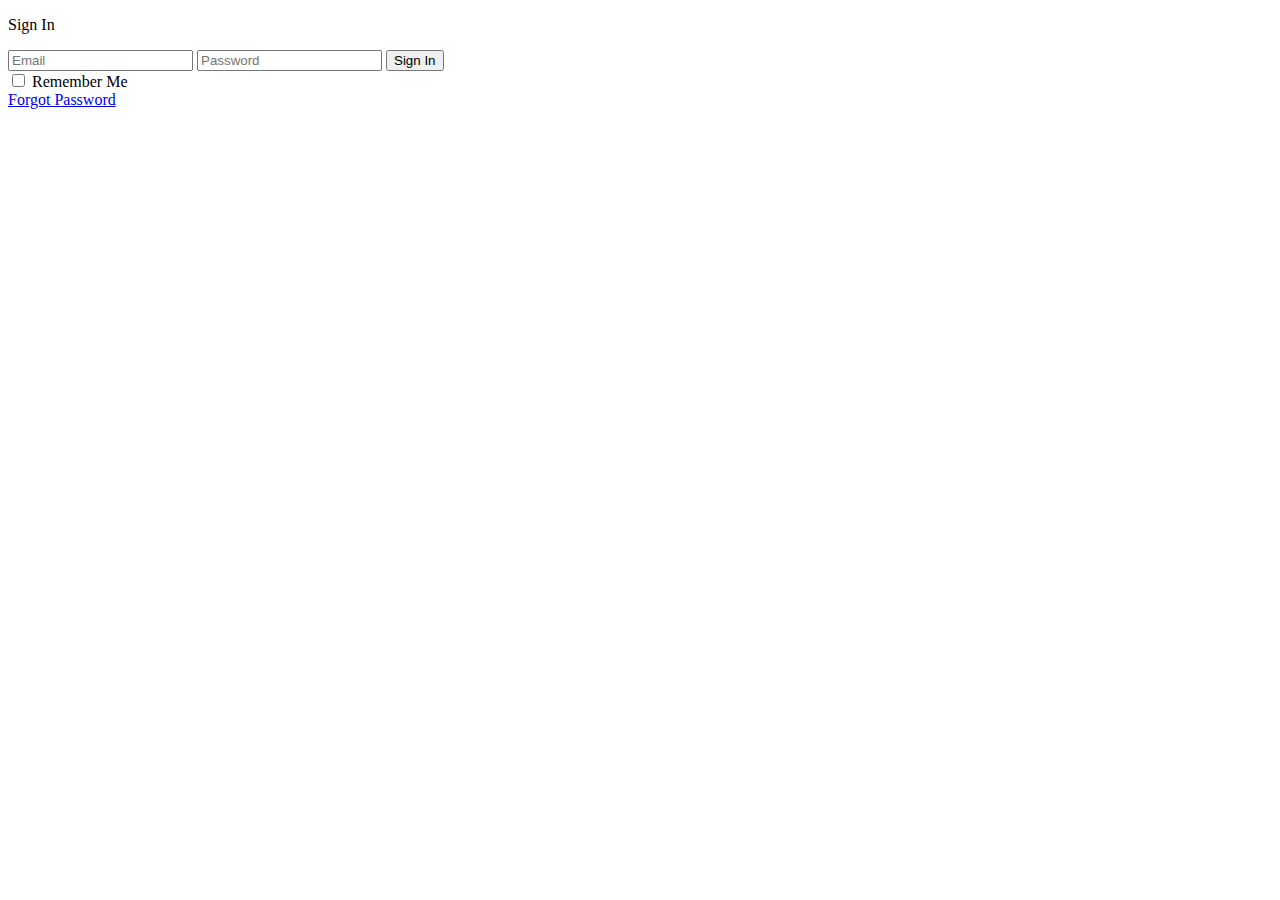
==== src/main/resources/templates/login.html @ 5cbdd7f3 "Form security. Reset password. First view pages like example." ====
<!DOCTYPE html>
<html xmlns="http://www.w3.org/1999/xhtml"
      xmlns:th="http://www.thymeleaf.org">
<head>
    <link type="text/css" href="/css/login-page.css" th:href="@{/css/login-page.css}" rel="stylesheet"/>
</head>
<body class="body">
<div class="container ">
    <div class="row">
        <div class="col-md-12">
            <div class="wrap">
                <p class="form-title">
                    Sign In</p>
                <form action="/login" th:action="@{/login}" class="login"  method="post">
                    <input type="text" th:id="email" th:name="email" placeholder="Email" />
                    <input type="password" th:id="password" th:name="password" placeholder="Password" />
                    <!--<input type="hidden" th:name="${_csrf.parameterName}" th:value="${_csrf.token}"/>-->
                    <input type="submit" value="Sign In" class="btn btn-success btn-sm" />
                    <div class="remember-forgot">
                        <div class="row">
                            <div class="col-md-6">
                                <div class="checkbox">
                                    <label>
                                        <input type="checkbox" />
                                        Remember Me
                                    </label>
                                </div>
                            </div>
                            <div class="col-md-6 forgot-pass-content">
                                <a href="/resetPasswordEmail" th:href= "@{/resetPasswordEmail}" class="forgot-pass">Forgot Password</a>
                            </div>
                        </div>
                    </div>
                </form>
            </div>
        </div>
    </div>
</div>
</body>
</html>
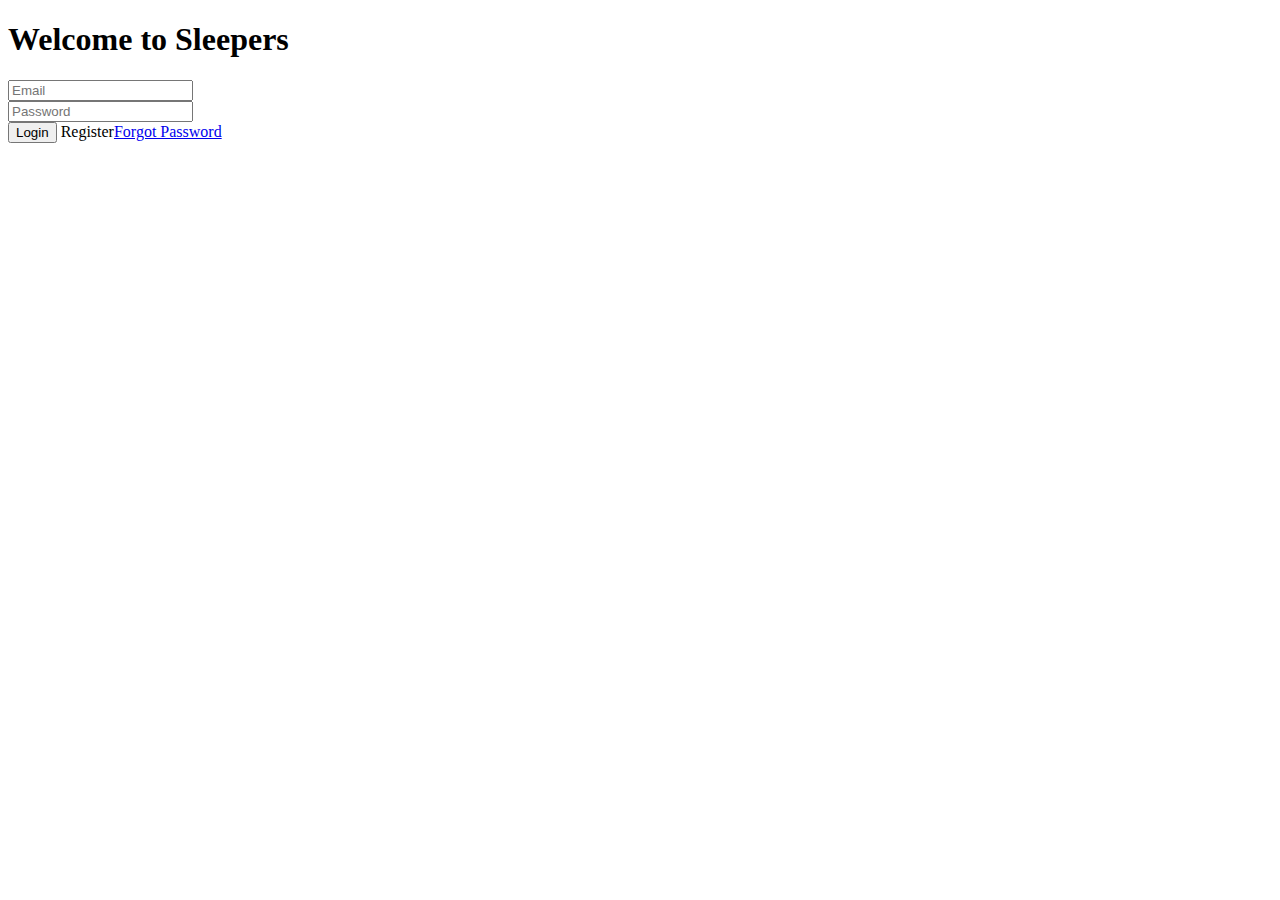
==== commit ed182eb4: "thymeleaf_forgot-password functionality" ====
--- a/src/main/resources/templates/login.html
+++ b/src/main/resources/templates/login.html
@@ -1,40 +1,47 @@
 <!DOCTYPE html>
-<html xmlns="http://www.w3.org/1999/xhtml"
+<html lang="en"
+      xmlns="http://www.w3.org/1999/xhtml"
       xmlns:th="http://www.thymeleaf.org">
 <head>
-    <link type="text/css" href="/css/login-page.css" th:href="@{/css/login-page.css}" rel="stylesheet"/>
+    <!-- Required meta tags -->
+    <meta charset="utf-8"/>
+    <meta name="viewport" content="width=device-width, initial-scale=1, shrink-to-fit=no"/>
+    <title>Sleepers</title>
+
+    <!-- Bootstrap CSS -->
+    <link type="text/css" href="/static/css/bootstrap.css" th:href="@{/css/bootstrap.css}" rel="stylesheet"/>
+    <!--<link type="text/css" rel="stylesheet" href="/css/login-page.css" th:href="@{/css/login-page.css}"/>-->
+    <!--<link rel="stylesheet" href="https://maxcdn.bootstrapcdn.com/bootstrap/4.0.0-beta/css/bootstrap.min.css" integrity="sha384-/Y6pD6FV/Vv2HJnA6t+vslU6fwYXjCFtcEpHbNJ0lyAFsXTsjBbfaDjzALeQsN6M" crossorigin="anonymous"/>-->
+
 </head>
-<body class="body">
-<div class="container ">
-    <div class="row">
-        <div class="col-md-12">
-            <div class="wrap">
-                <p class="form-title">
-                    Sign In</p>
-                <form action="/login" th:action="@{/login}" class="login"  method="post">
-                    <input type="text" th:id="email" th:name="email" placeholder="Email" />
-                    <input type="password" th:id="password" th:name="password" placeholder="Password" />
-                    <!--<input type="hidden" th:name="${_csrf.parameterName}" th:value="${_csrf.token}"/>-->
-                    <input type="submit" value="Sign In" class="btn btn-success btn-sm" />
-                    <div class="remember-forgot">
-                        <div class="row">
-                            <div class="col-md-6">
-                                <div class="checkbox">
-                                    <label>
-                                        <input type="checkbox" />
-                                        Remember Me
-                                    </label>
-                                </div>
-                            </div>
-                            <div class="col-md-6 forgot-pass-content">
-                                <a href="/resetPasswordEmail" th:href= "@{/resetPasswordEmail}" class="forgot-pass">Forgot Password</a>
-                            </div>
-                        </div>
-                    </div>
-                </form>
+
+<body>
+
+<div class="modal-dialog">
+    <div class="modal-content">
+        <div class="modal-header">
+            <h1 class="text-center">Welcome to Sleepers</h1>
+        </div>
+        <form th:action="@{/login}" method="post">
+        <div class="modal-body">
+            <div class="form-group">
+                <input type="text" th:name="email" class="form-control input-lg" placeholder="Email"/>
+            </div>
+
+            <div class="form-group">
+                <input type="password"  th:name="password" class="form-control input-lg" placeholder="Password"/>
+            </div>
+
+            <div class="form-group">
+                <input type="submit" class="btn btn-block btn-lg btn-primary" value="Login"/>
+                <span class="pull-right"><a th:href="@{/registration}">Register</a></span><span><a href="#">Forgot Password</a></span>
             </div>
         </div>
+        </form>
     </div>
 </div>
+
+
+<script src="https://ajax.googleapis.com/ajax/libs/jquery/1.11.0/jquery.min.js"></script>
 </body>
 </html>